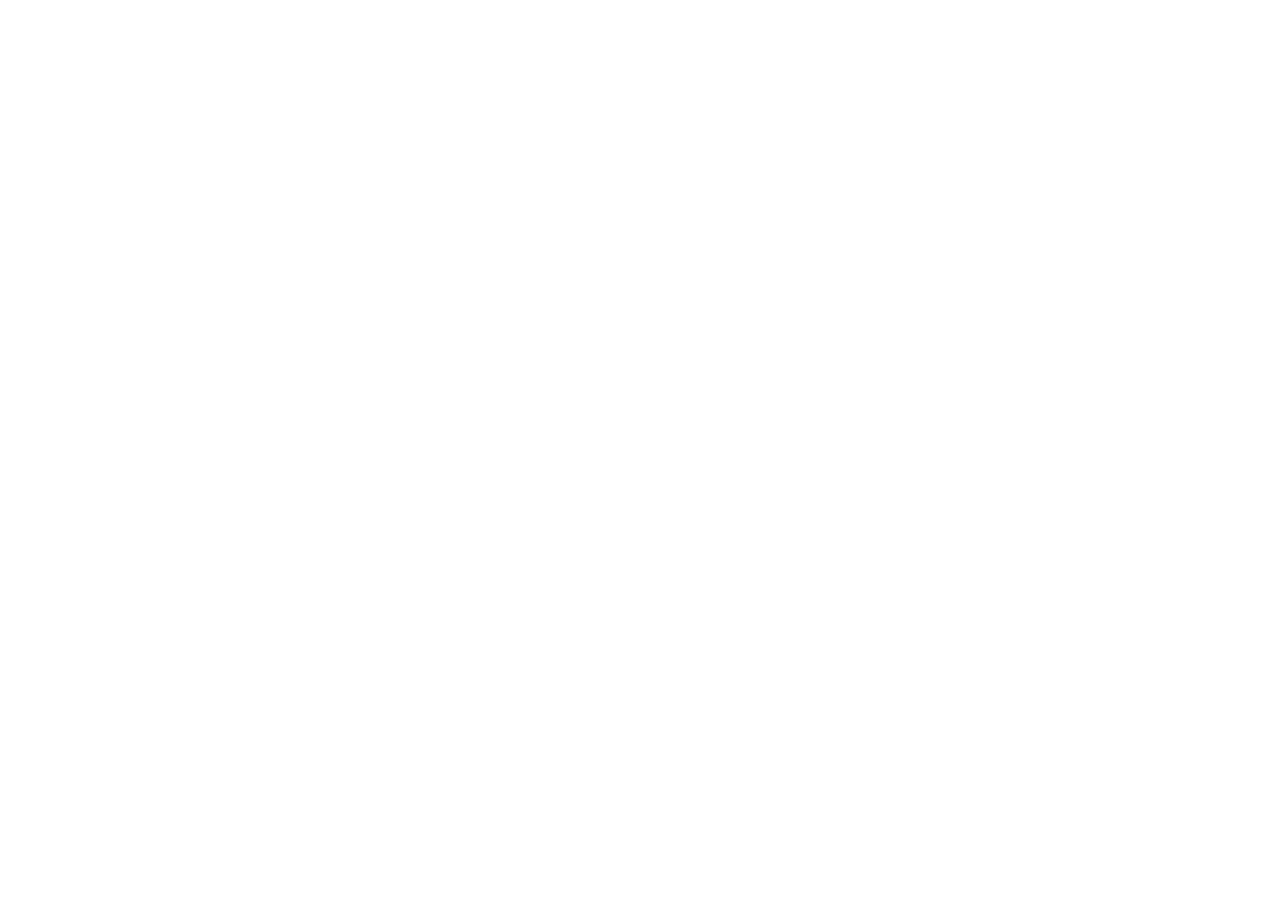
==== index.html @ c6aac198 "Add boiler plate HTMl and heading" ====
<!DOCTYPE html>
<html lang="en">

<head>
  <meta charset="UTF-8">
  <meta http-equiv="X-UA-Compatible" content="IE=edge">
  <meta name="viewport" content="width=device-width, initial-scale=1.0">
  <title>Document</title>
</head>

<body>

</body>

</html>
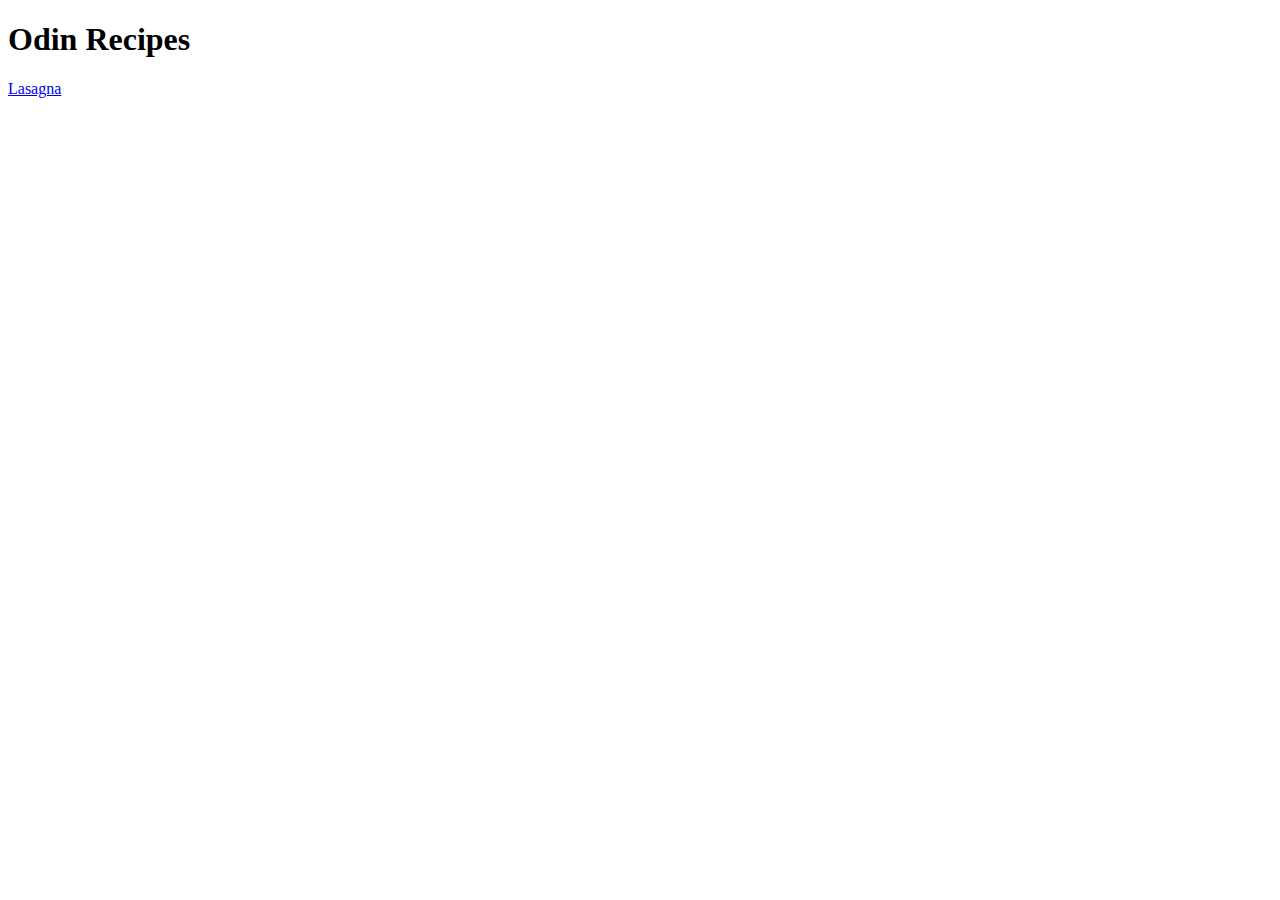
==== commit a918b5fc: "Add lasagna recipe" ====
--- a/index.html
+++ b/index.html
@@ -9,7 +9,8 @@
 </head>
 
 <body>
-
+  <h1>Odin Recipes</h1>
+  <a href="./recipes/lasagna.html">Lasagna</a>
 </body>
 
 </html>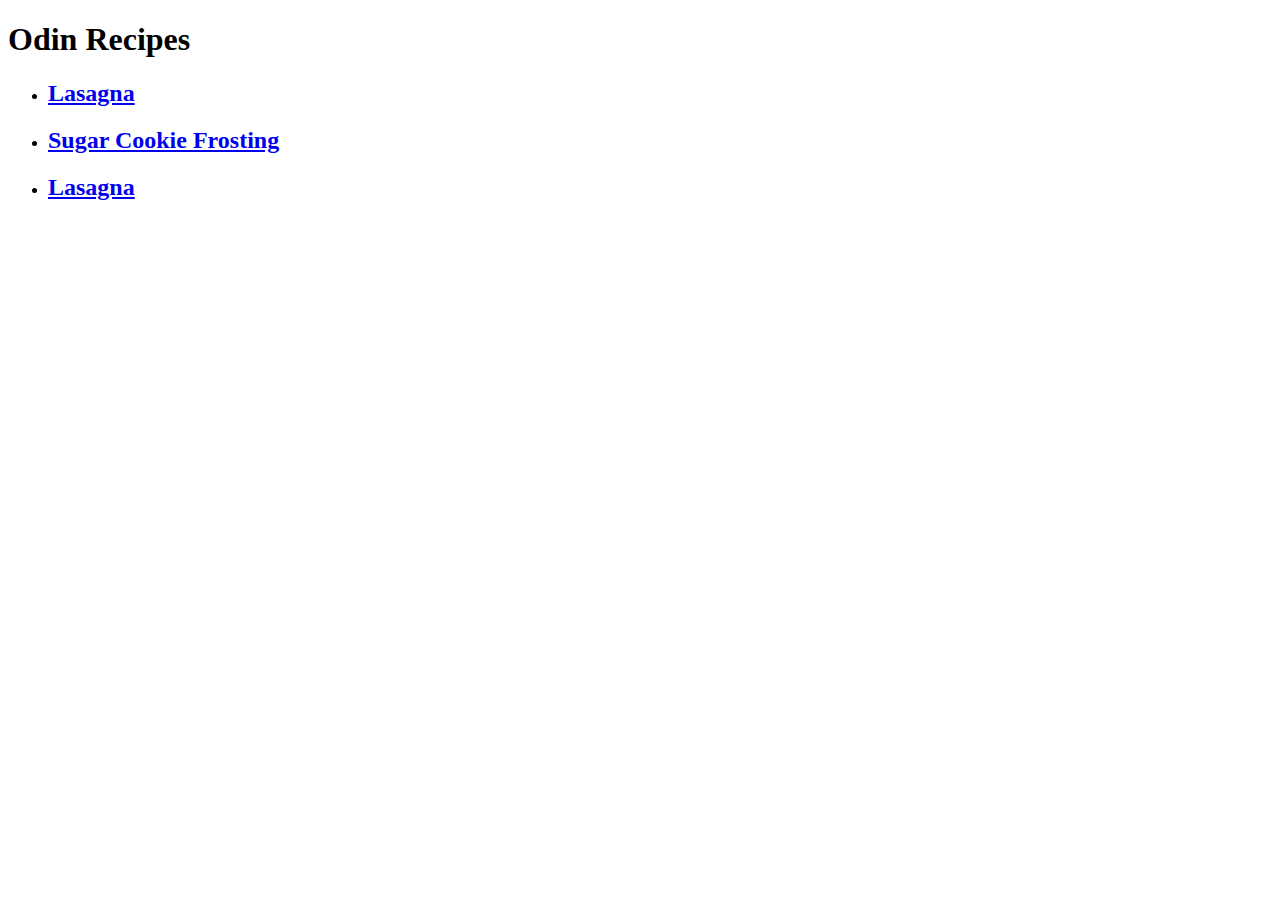
==== commit 7f4264c4: "Add sugar cookie frosting full page" ====
--- a/index.html
+++ b/index.html
@@ -10,7 +10,18 @@
 
 <body>
   <h1>Odin Recipes</h1>
-  <a href="./recipes/lasagna.html">Lasagna</a>
+  <ul>
+    <li>
+      <h2><a href="./recipes/lasagna.html">Lasagna</a></h2>
+    </li>
+    <li>
+      <h2><a href="./recipes/sugar-cookie-frosting.html">Sugar Cookie Frosting</a></h2>
+    </li>
+    <li>
+      <h2><a href="./recipes/lasagna.html">Lasagna</a></h2>
+    </li>
+  </ul>
+
 </body>
 
 </html>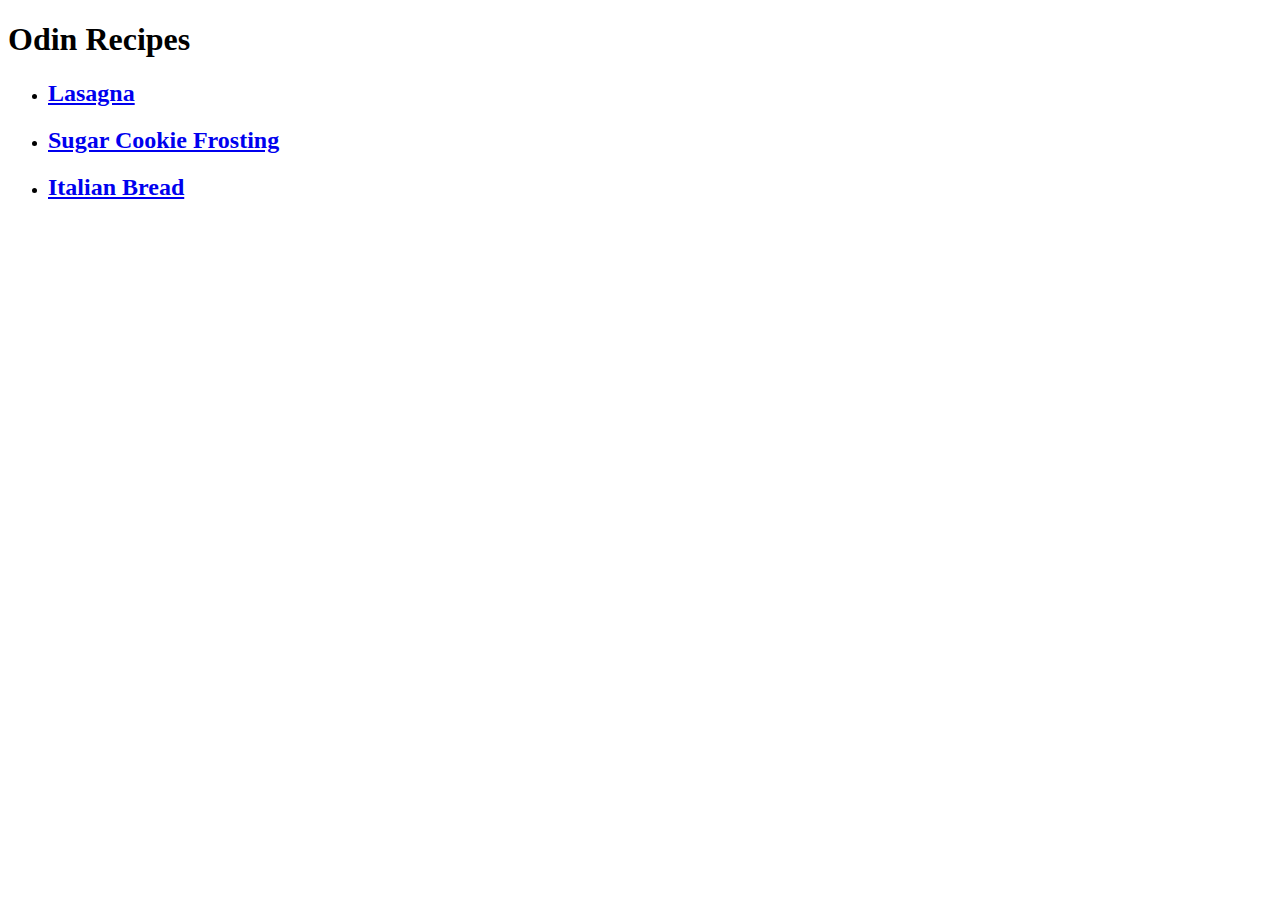
==== commit 1243e8ab: "Fix image file names, add italian bread recipe page" ====
--- a/index.html
+++ b/index.html
@@ -18,7 +18,7 @@
       <h2><a href="./recipes/sugar-cookie-frosting.html">Sugar Cookie Frosting</a></h2>
     </li>
     <li>
-      <h2><a href="./recipes/lasagna.html">Lasagna</a></h2>
+      <h2><a href="./recipes/italian-bread.html">Italian Bread</a></h2>
     </li>
   </ul>
 
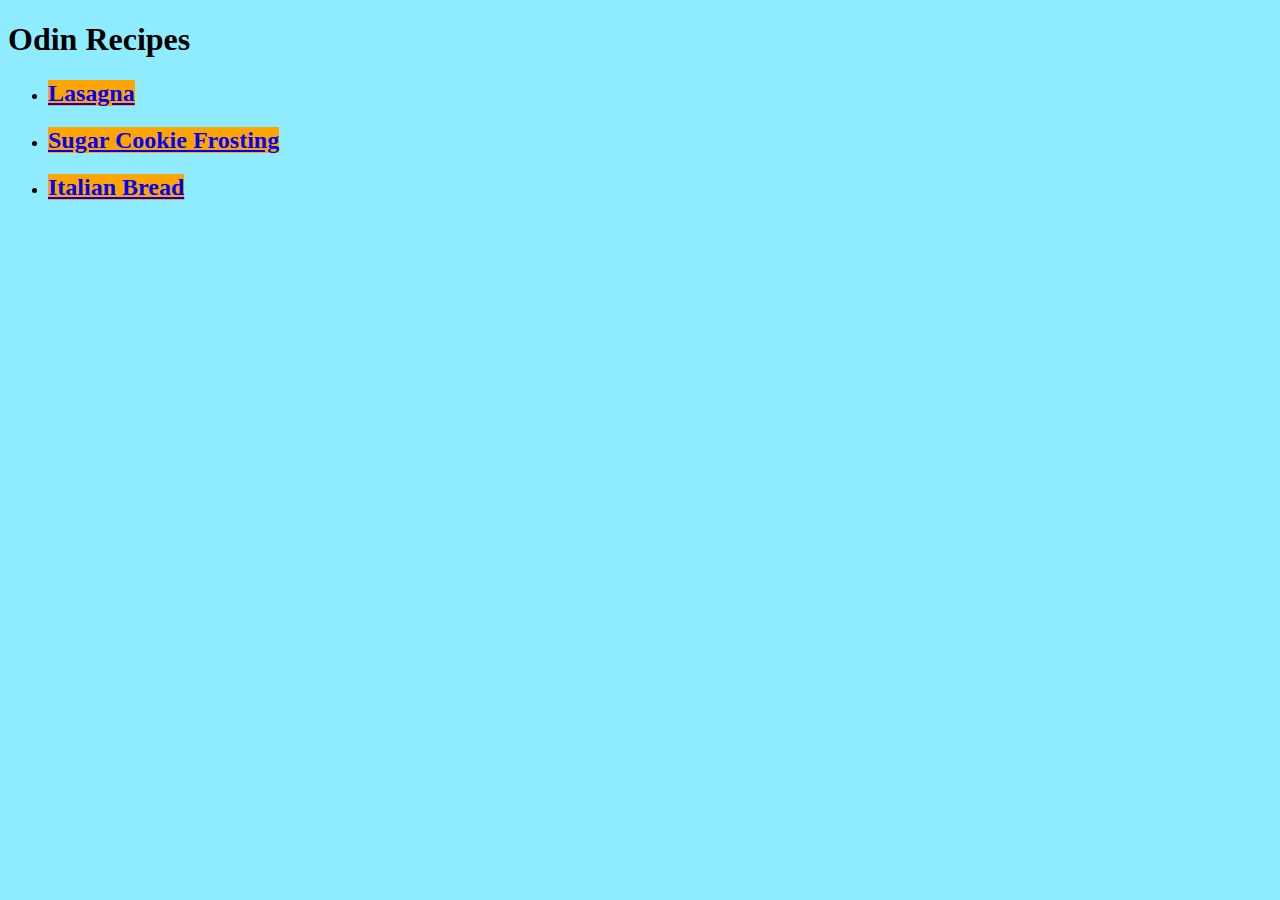
==== commit 4e4a2678: "Add css changes" ====
--- a/index.html
+++ b/index.html
@@ -5,6 +5,7 @@
   <meta charset="UTF-8">
   <meta http-equiv="X-UA-Compatible" content="IE=edge">
   <meta name="viewport" content="width=device-width, initial-scale=1.0">
+  <link rel="stylesheet" href="styles.css">
   <title>Document</title>
 </head>
 
--- a/styles.css
+++ b/styles.css
@@ -0,0 +1,12 @@
+a {
+    color: blue;
+    background-color: orange;
+}
+
+body {
+    background-color: rgb(143, 236, 255);
+}
+
+h2 {
+    color: rgb(1, 93, 1);
+}
